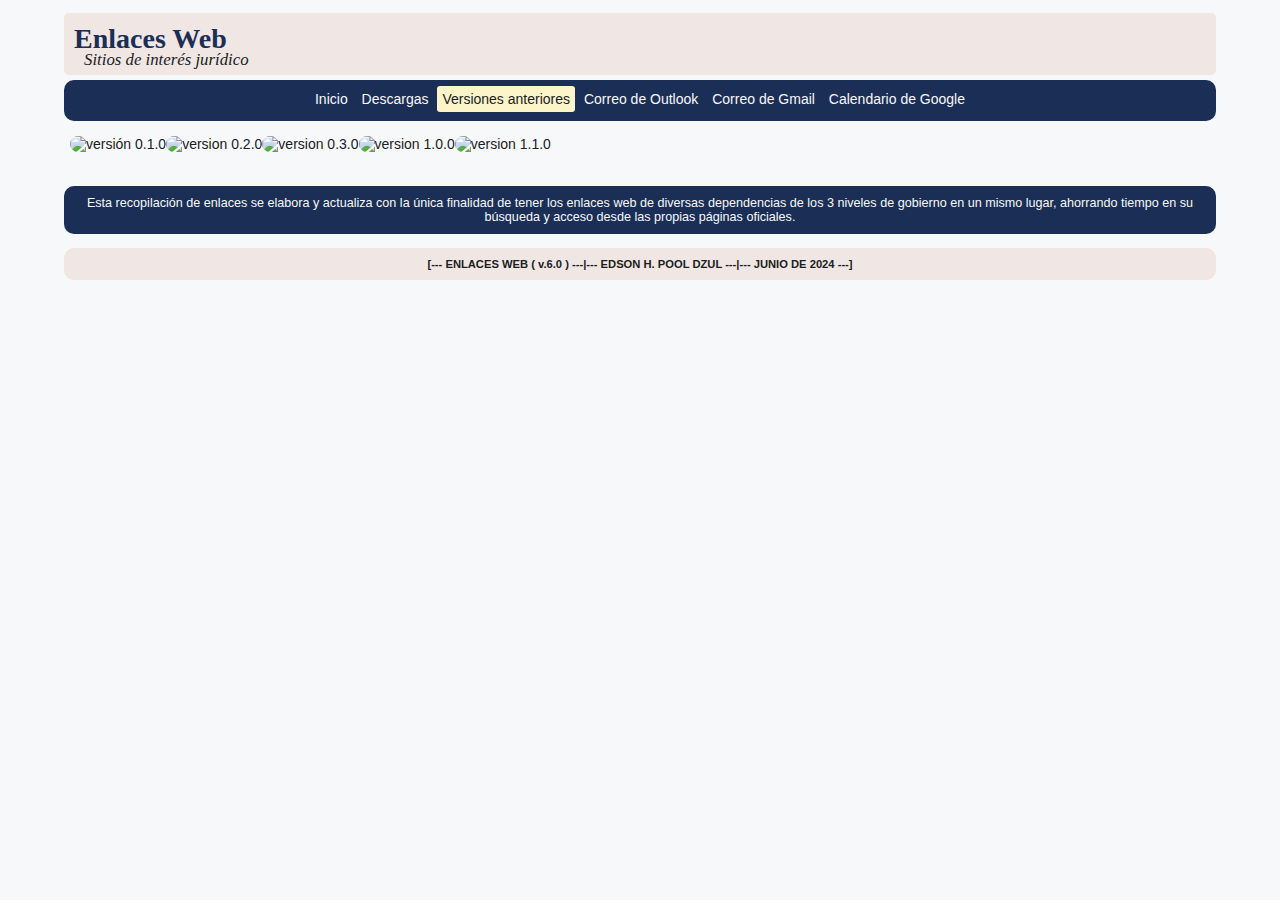
==== sitios/versiones.html @ 398dfc68 "Add files via upload" ====
<!DOCTYPE html>
<html lang="es">
    <head>
        <meta charset="UTF-8">
        <meta http-equiv="X-UA-Compatible" content="IE=edge">
        <meta name="viewport" content="width=device-width, initial-scale=1.0">
        <title>EW 6.0 | Versiones</title>
        <link rel="shortcut icon" type="image/jpg" href="imagenes/favicon.png"/>
        <link rel="stylesheet" href="../css/styles.css">
        <link rel="stylesheet" href="../css/versiones.css">
        <link rel="stylesheet" href="../css/etiquetas.css">
    </head>
    <body>
        <header>
            <h1 class="titulo">Enlaces Web</h1>
            <p class="eslogan">Sitios de interés jurídico</p>
        </header>
        <nav>
            <a href="../index.html" class="navegacion">Inicio</a>
            <a href="../sitios/descargas.html" class="navegacion">Descargas</a>
            <a href="#" class="navegacion activo">Versiones anteriores</a>
            <a href="https://outlook.live.com" target="_blank" class="navegacion externo">Correo de Outlook</a>
            <a href="https://gmail.google.com" target="_blank" class="navegacion externo">Correo de Gmail</a>
            <a href="https://calendar.google.com" target="_blank" class="navegacion externo">Calendario de Google</a>
        </nav>
        <section class="versiones">
            <img src="../imagenes/versiones/0_1_0.jpeg" alt="versión 0.1.0">
            <img src="../imagenes/versiones/0_2_0.jpeg" alt="version 0.2.0">
            <img src="../imagenes/versiones/0_3_0.jpeg" alt="version 0.3.0">
            <img src="../imagenes/versiones/1_0_0.jpeg" alt="version 1.0.0">
            <img src="../imagenes/versiones/1_1_0.jpeg" alt="version 1.1.0">
        </section>
        <aside>
            Esta recopilación de enlaces se elabora y actualiza con la única finalidad de tener los enlaces web de diversas dependencias de los 3 niveles de gobierno en un mismo lugar, ahorrando tiempo en su búsqueda y acceso desde las propias páginas oficiales.
        </aside>
        <footer>
            [--- ENLACES WEB ( v.6.0 ) ---|--- EDSON H. POOL DZUL ---|--- JUNIO DE 2024 ---]
        </footer>
    </body>
</html>
---- css/styles.css ----
:root{
    --fondo: #F0E6E4;
    --principal: #1B2E55;
    --seleccion: #FDF5CA;
    --texto_claro:#F7F8FA;
    --texto_oscuro:#192123;
}
*{
    margin: 0px;
    padding: 0;
    background-color: var(--texto_claro);
    color: var(--texto_oscuro);
    font-size: 15px;
    /*
    font-family: 'Segoe UI', Tahoma, Geneva, Verdana, sans-serif, sans-serif;
    */
    font-family: 'Quicksand',sans-serif;
    border-radius: 10px;
}
body{
    margin: 5%;
    margin-top: 1%;
    width: auto;
    height: auto;
    border-radius: 3px;
    border: none;
}
header{
    background-color: var(--fondo);
    border-radius: 5px;
    border: none;
    /*
    border-bottom: 10px solid var(--principal);
    */
    height: 3rem;
    padding: 10px;
}
nav{
    background-color: var(--principal);
    height: 1.5rem;
    text-align: center;
    position: relative;
    padding: 10px;
    top: 5px;
    border: none;
}
section{
    background-color: transparent;
    color: var(--texto_claro);
    position: relative;
    top: 0.5rem;
    text-align: left;
    padding: 3px;
    border: none;
    transition: 1s;
    margin: 10px 3px 3px 3px;
    display: flex;
    flex-wrap: wrap;
}
p{
    background-color: transparent;
    margin: 10px;
}
    article{
        flex-grow: 1;
        flex-basis: 360px;
        display: flex;
        flex-direction: column;
        background-color: transparent;
        color: var(--texto_oscuro);
    }
    h2{
        background-color: var(--fondo);
        color: var(--texto_oscuro);
        font-weight: bold;
        border: none;
        margin: 10px;
        padding: 3px;
        text-align: center;
    }
    div{
        background-color: transparent;
        color: var(--texto_oscuro);
        margin: 10px;
        display: block;
    }
        h3{
            background-color: transparent;
            color: var(--texto_oscuro);
            font-weight: bold;
            backdrop-filter: blur(10px);
            padding: 5px;
            margin: 0px 0px 3px 0px;
            border: none;
        }
aside{
    background-color: var(--principal);
    color: var(--texto_claro);
    font-size: 0.9rem;
    position: relative;
    top: 2.5rem;
    margin: 0px;
    padding: 10px;
    text-align: center;
    border: none;
}
footer{
    background-color: var(--fondo);
    color: var(--texto_oscuro);
    font-size: 0.8rem;
    font-weight: bolder;
    position: relative;
    top: 3.5rem;
    margin: 0px;
    padding: 10px;
    text-align: center;
    border: none;
}

@media (max-width: 1280px) {
    *{
        font-size: 14px;
        }
    body{
        margin: 5%;
        margin-top: 1%;
        }
/*    .externo{
            visibility: hidden;
        }*/
    }

@media (max-width: 800px) {
        *{
            font-size: 14px;
            }
        body{
            margin: 1%;
            }
        .externo{
                visibility: hidden;
            }
        }

@media (max-width: 640px) {
        *{
            font-size: 14px;
            }
        body{
            margin: 1%;
            }
        .externo{
                visibility: hidden;
            }
        }

@media (max-width: 500px) {
    *{
        font-size: 14px;
    }
    .externo{
        visibility: hidden;
    }
    nav{
        height: 1.8rem;
    }
}
---- css/etiquetas.css ----
:root{
    --fondo: #F0E6E4;
    --principal: #1B2E55;
    --seleccion: #FDF5CA;
    --texto_claro:#F7F8FA;
    --texto_oscuro:#192123;
}
.titulo{
    background-color: transparent;
    font-family: 'Bitter', 'Times New Roman', Times, serif;
    font-size: 2rem;
    color: var(--principal);
    border: none;
}
.eslogan{
    background-color: transparent;
    font-family: 'Bitter', 'Times New Roman', Times, serif;
    font-size: 1.2rem;
    font-style: italic;
    color: var(--texto_oscuro);
    position: relative;
    top: -5px;
    left: 10px;
    border: none;
    margin: 0px;
}

.navegacion{
    background-color: transparent;
    color: var(--texto_claro);
    padding: 5px;
    vertical-align: middle;
    text-decoration: none;
    width: auto;
    transition: 0.2s;
    border: none;
    border-radius: 0px;
}
    .navegacion:hover{
        background-color: transparent;
        color: var(--seleccion);
        border-top: 3px solid var(--seleccion);
        border-bottom: 3px solid var(--seleccion);
    }

.activo{
    background-color: var(--seleccion);
    color: var(--texto_oscuro);
    border-radius: 3px;
    transition: 0.2s;
}
.enlace{
    background-color: transparent;
    color: var(--texto_oscuro);
    text-decoration: none;
    display: block;
    padding: 2px 0px 3px 10px;
    margin-left: 5px;
    border-left: 4px solid var(--fondo);
    border-radius: 0;
}
    .enlace:hover{
        background-color: var(--seleccion);
        color: var(--texto_oscuro);
        border-left: 4px solid var(--principal);
        font-weight: bold;
        border-radius: 0px 30px 30px 0px;
    }

.enlace_secundario{
    background-color: transparent;
    color: var(--texto_oscuro);
    text-decoration: none;
    font-style: italic;
    font-weight: bold;
}
    .enlace_secundario:hover{
        background-color: var(--seleccion);
        border-radius: 3px;
    }

.info_importante{
    background-color: var(--seleccion);
    font-style: italic;
}

.nuevo::after{
    content: "nuevo";
    font-size: smaller;
    color: var(--texto_claro);
    background-color: var(--principal);
    box-shadow: var(--principal) 1px 1px 3px;
    margin: 0px 10px;
    padding: 0px 5px 2px 5px;
    border-radius: 3px;
}
.proximo::after{
    content: "próximamente";
    font-size: smaller;
    color: var(--texto_oscuro);
    background-color: var(--texto_claro);
    box-shadow: var(--principal) 1px 1px 3px;
    margin: 0px 10px;
    padding: 0px 5px 2px 5px;
    border-radius: 3px;
}



/*
.actualizado::after{
    content: "actualizado";
    font-size:smaller;
    font-weight: bold;
    background-color: var(--principal);
    color:var(--texto_claro);
    margin: 3px;
    padding: 0px 5px;
    border-radius: 5px;
    }
/*
.info_importante{
    background-color: var(--seleccion);
    color: var(--principal);
    text-align:left;
    font-size: small;
    }
*/
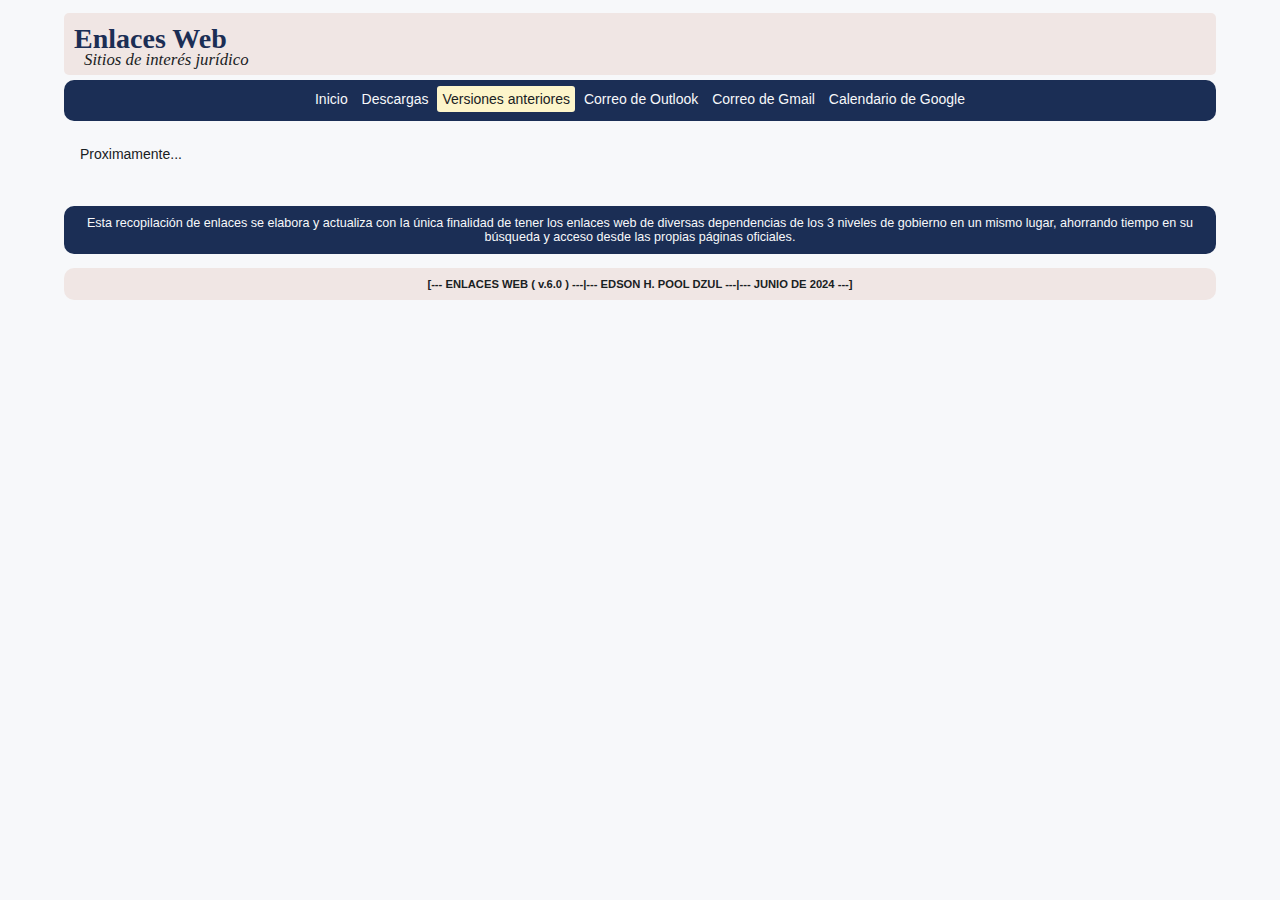
==== commit 32d0096a: "Update versiones.html" ====
--- a/sitios/versiones.html
+++ b/sitios/versiones.html
@@ -24,11 +24,7 @@
             <a href="https://calendar.google.com" target="_blank" class="navegacion externo">Calendario de Google</a>
         </nav>
         <section class="versiones">
-            <img src="../imagenes/versiones/0_1_0.jpeg" alt="versión 0.1.0">
-            <img src="../imagenes/versiones/0_2_0.jpeg" alt="version 0.2.0">
-            <img src="../imagenes/versiones/0_3_0.jpeg" alt="version 0.3.0">
-            <img src="../imagenes/versiones/1_0_0.jpeg" alt="version 1.0.0">
-            <img src="../imagenes/versiones/1_1_0.jpeg" alt="version 1.1.0">
+            <p>Proximamente...</p>
         </section>
         <aside>
             Esta recopilación de enlaces se elabora y actualiza con la única finalidad de tener los enlaces web de diversas dependencias de los 3 niveles de gobierno en un mismo lugar, ahorrando tiempo en su búsqueda y acceso desde las propias páginas oficiales.
@@ -37,4 +33,4 @@
             [--- ENLACES WEB ( v.6.0 ) ---|--- EDSON H. POOL DZUL ---|--- JUNIO DE 2024 ---]
         </footer>
     </body>
-</html>+</html>
